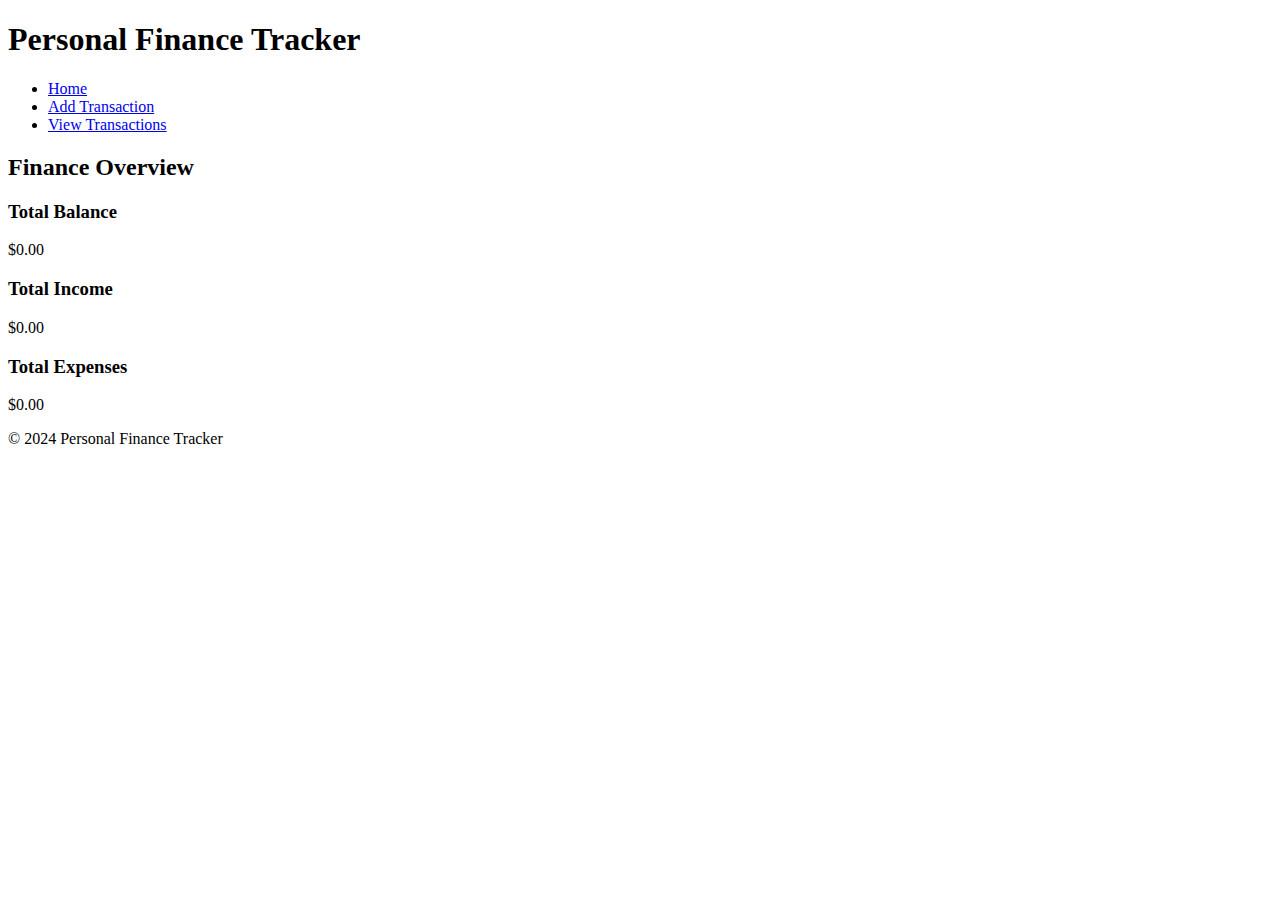
==== index.html @ ebc0eb1d "Create index.html" ====
<!DOCTYPE html>
<html lang="en">
<head>
    <meta charset="UTF-8">
    <meta name="viewport" content="width=device-width, initial-scale=1.0">
    <title>Personal Finance Tracker</title>
    <link rel="stylesheet" href="style.css">
</head>
<body>
    <header>
        <h1>Personal Finance Tracker</h1>
        <nav>
            <ul>
                <li><a href="index.html">Home</a></li>
                <li><a href="addTransaction.html">Add Transaction</a></li>
                <li><a href="viewTransactions.html">View Transactions</a></li>
            </ul>
        </nav>
    </header>

    <main>
        <section class="summary">
            <h2>Finance Overview</h2>
            <div class="finance-card">
                <h3>Total Balance</h3>
                <p>$0.00</p>
            </div>
            <div class="finance-card">
                <h3>Total Income</h3>
                <p>$0.00</p>
            </div>
            <div class="finance-card">
                <h3>Total Expenses</h3>
                <p>$0.00</p>
            </div>
        </section>
    </main>

    <footer>
        <p>&copy; 2024 Personal Finance Tracker</p>
    </footer>
</body>
</html>
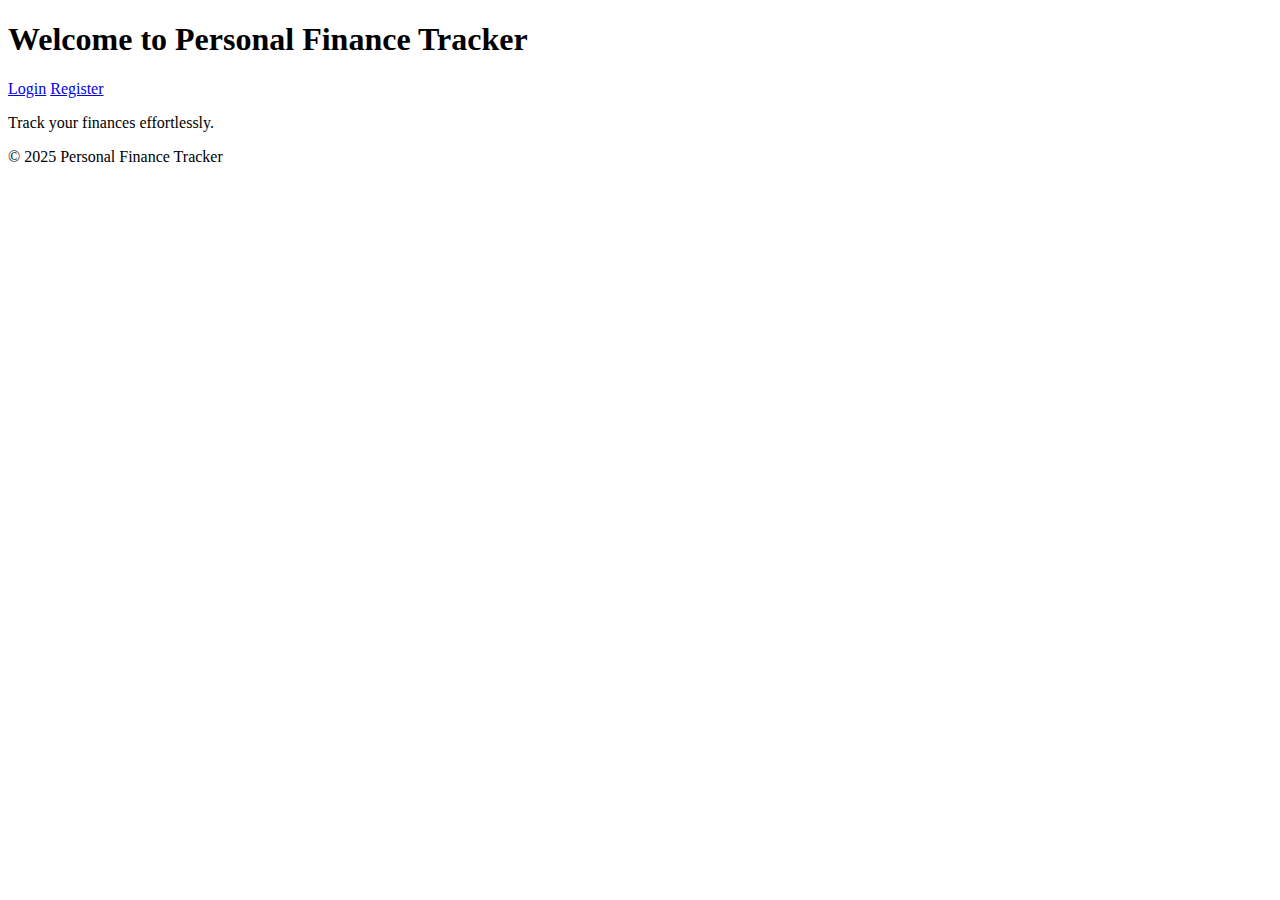
==== commit 9bc56f7b: "Update index.html" ====
--- a/index.html
+++ b/index.html
@@ -4,40 +4,21 @@
     <meta charset="UTF-8">
     <meta name="viewport" content="width=device-width, initial-scale=1.0">
     <title>Personal Finance Tracker</title>
-    <link rel="stylesheet" href="style.css">
+    <link rel="stylesheet" href="/css/styles.css">
 </head>
 <body>
     <header>
-        <h1>Personal Finance Tracker</h1>
-        <nav>
-            <ul>
-                <li><a href="index.html">Home</a></li>
-                <li><a href="addTransaction.html">Add Transaction</a></li>
-                <li><a href="viewTransactions.html">View Transactions</a></li>
-            </ul>
-        </nav>
+        <h1>Welcome to Personal Finance Tracker</h1>
     </header>
-
+    <nav>
+        <a href="/login">Login</a>
+        <a href="/register">Register</a>
+    </nav>
     <main>
-        <section class="summary">
-            <h2>Finance Overview</h2>
-            <div class="finance-card">
-                <h3>Total Balance</h3>
-                <p>$0.00</p>
-            </div>
-            <div class="finance-card">
-                <h3>Total Income</h3>
-                <p>$0.00</p>
-            </div>
-            <div class="finance-card">
-                <h3>Total Expenses</h3>
-                <p>$0.00</p>
-            </div>
-        </section>
+        <p>Track your finances effortlessly.</p>
     </main>
-
     <footer>
-        <p>&copy; 2024 Personal Finance Tracker</p>
+        <p>&copy; 2025 Personal Finance Tracker</p>
     </footer>
 </body>
 </html>
